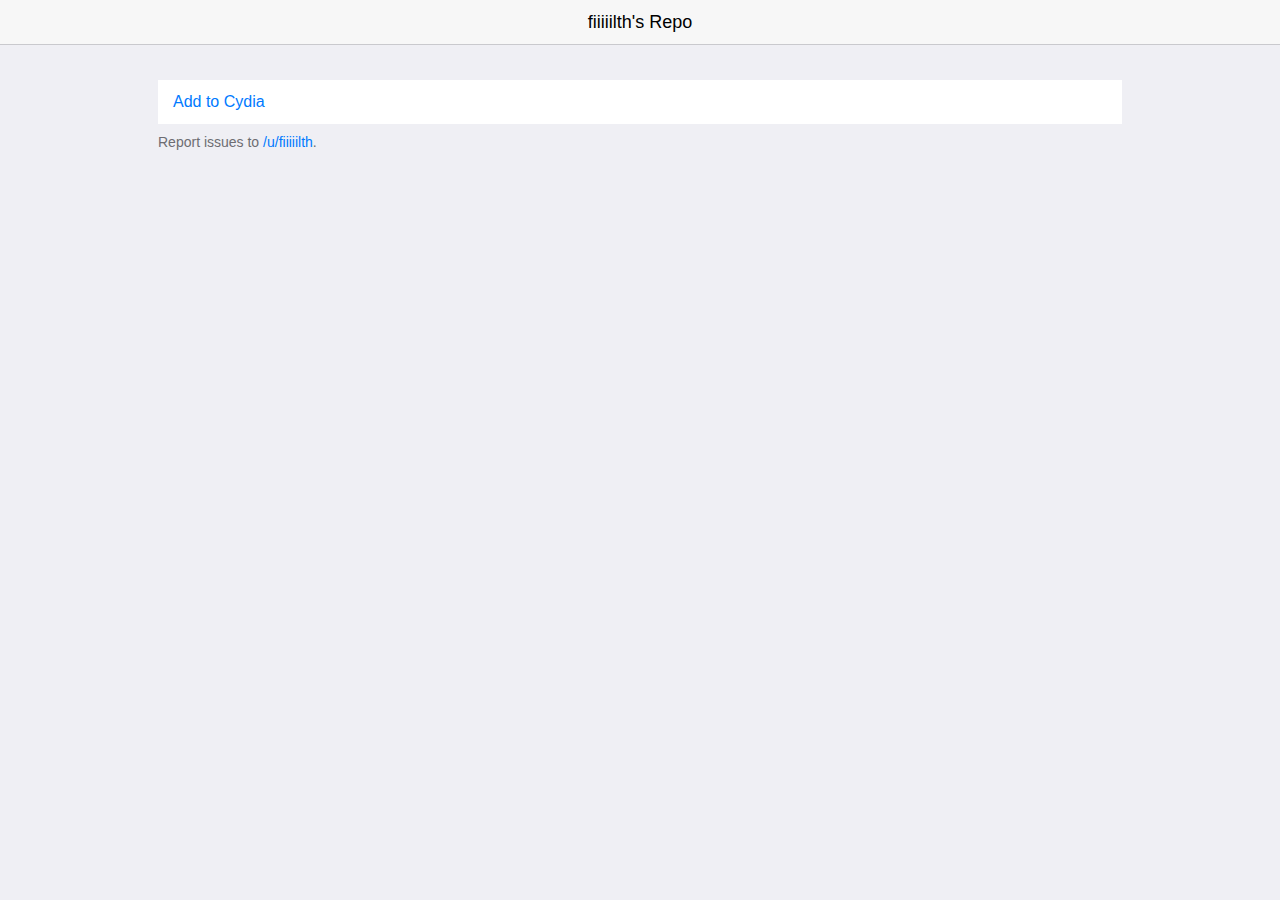
==== repo/index.html @ e8a3c77c "Initial commit" ====
<!DOCTYPE html>
<html >
  <head>
    <meta charset="UTF-8">
    <title>Cydia Package Depiction</title>
    <meta name="viewport" content="initial-scale=1, maximum-scale=1, user-scalable=0">



        <link rel="stylesheet" href="css/style.css">




  </head>

  <body>

    <body class="depiction">
  <header>
    <h1>fiiiiilth's Repo</h1>
  </header>
  <main id="content" role="main">
    <ul>
      <li>
      <a href="cydia://url/https://cydia.saurik.com/api/share#?source=https://fiiiiilth.github.io/repo">Add to Cydia</a>
      </li>
    </ul>
    <p class="footer">Report issues to <a href="https://reddit.com/u/fiiiiilth">/u/fiiiiilth</a>.</p>
  </main>
</body>

        <script src="js/index.js"></script>




  </body>
</html>
---- repo/css/style.css ----
iframe {
  border:0
}

a,button {
  color:#007aff;
  text-decoration:none
}

html {
  background:#efeff4
}

html .depiction {
  background:0 0
}

body {
  font:16px -apple-system-font,".Helvetica NeueUI","Helvetica Neue",sans-serif;
  margin:80px 0 35px
}

.cydia body {
  margin-top:35px
}

.depiction body {
  margin-top:0;
  margin-bottom:0
}

@media (min-width:708px) {
#content {
  width:708px;
  margin:0 auto
}
}

@media (min-width:964px) {
#content {
  width:964px
}
}

body>p,h2,header .date,p[class="footer"] {
  margin:15px;
  color:#6d6d72;
  font-size:14px;
  font-weight:400
}

@media (min-width:708px) {
body>p,h2,p[class="footer"] {
  margin-left:0;
  margin-right:0
}
}

h2,header .date {
  text-transform:uppercase;
  margin-bottom:5px
}

h2 a,h2 header .date,header h2 .date {
  color:inherit
}

h2 a:active,h2 a:focus,h2 a:hover,h2 header .date,header h2 .date {
  text-decoration:underline
}

hr {
  border:0;
  border-top:1px solid #c8c7cc
}

body>header {
  position:fixed;
  top:0;
  left:0;
  width:100%;
  height:44px;
  z-index:10;
  background:#f7f7f7;
  border-bottom:1px solid #c9c9cd
}

body>header h1 {
  margin:0;
  text-align:center;
  font-size:18px;
  line-height:44px;
  font-weight:500
}

.cydia body>header {
  display:none
}

.cydia body>header+p {
  margin-top:-20px
}

ul {
  margin:5px 0 35px;
  padding:0;
  list-style:none;
  background:#fff
}

ul:after,ul:before {
  content:"";
  display:block;
  height:1px;
  background:#c8c7cc
}

@media (min-width:708px) {
ul:after,ul:before {
  display:none
}
}

ul li {
  border-bottom:1px solid #c8c7cc;
  margin-left:15px;
  padding:13px 15px 13px 0
}

ul li:last-child {
  border-bottom:0
}

ul .button,ul li [role="link"],ul li p {
  padding:13px 15px;
  margin:-13px -15px
}

ul .button+p,ul li [role="link"]+p,ul li p+p {
  padding-top:0;
  margin-top:0
}

ul .button,ul li [role="link"] {
  display:block;
  color:#007aff;
  padding-right:30px;
  position:relative;
  z-index:2
}

ul .button:after,ul li [role="link"]:after {
  content:"";
  display:block;
  background:url([data-uri]) 0 0/100% 100%;
  position:absolute;
  top:50%;
  right:15px;
  width:10px;
  height:13px;
  margin-top:-6.5px
}

ul li>button {
  font:inherit;
  width:100%;
  text-align:left
}

ul li .pull-in {
  vertical-align:top
}

@media (max-width:708px) {
ul li .pull-in {
  margin:-13px -15px
}
}

ul+[class="footer"],ul+p {
  margin-top:-25px
}

img {
  max-width:290px
}

blockquote {
  border-left:4px solid #c9c9cd;
  margin-left:20px;
  padding-left:8px;
  font-style:italic
}

code {
  font-family:"Source Code Pro",Monaco,Menlo,Consolas,monospace
}

header .date {
  float:right;
  margin-top:0;
  margin-bottom:0
}

@media (min-width:708px) {
header .date {
  margin-left:0;
  margin-right:0
}
}

footer :first-child {
  margin-top:0
}

footer :last-child {
  margin-bottom:0
}

.nav a,footer a {
  margin-right:15px
}

#about {
  margin:0 15px 40px
}

.cydia #about {
  display:none
}

.cydia #open {
  display:none
}

@media (min-width:708px) {
#about {
  margin-left:0;
  margin-right:0
}
}
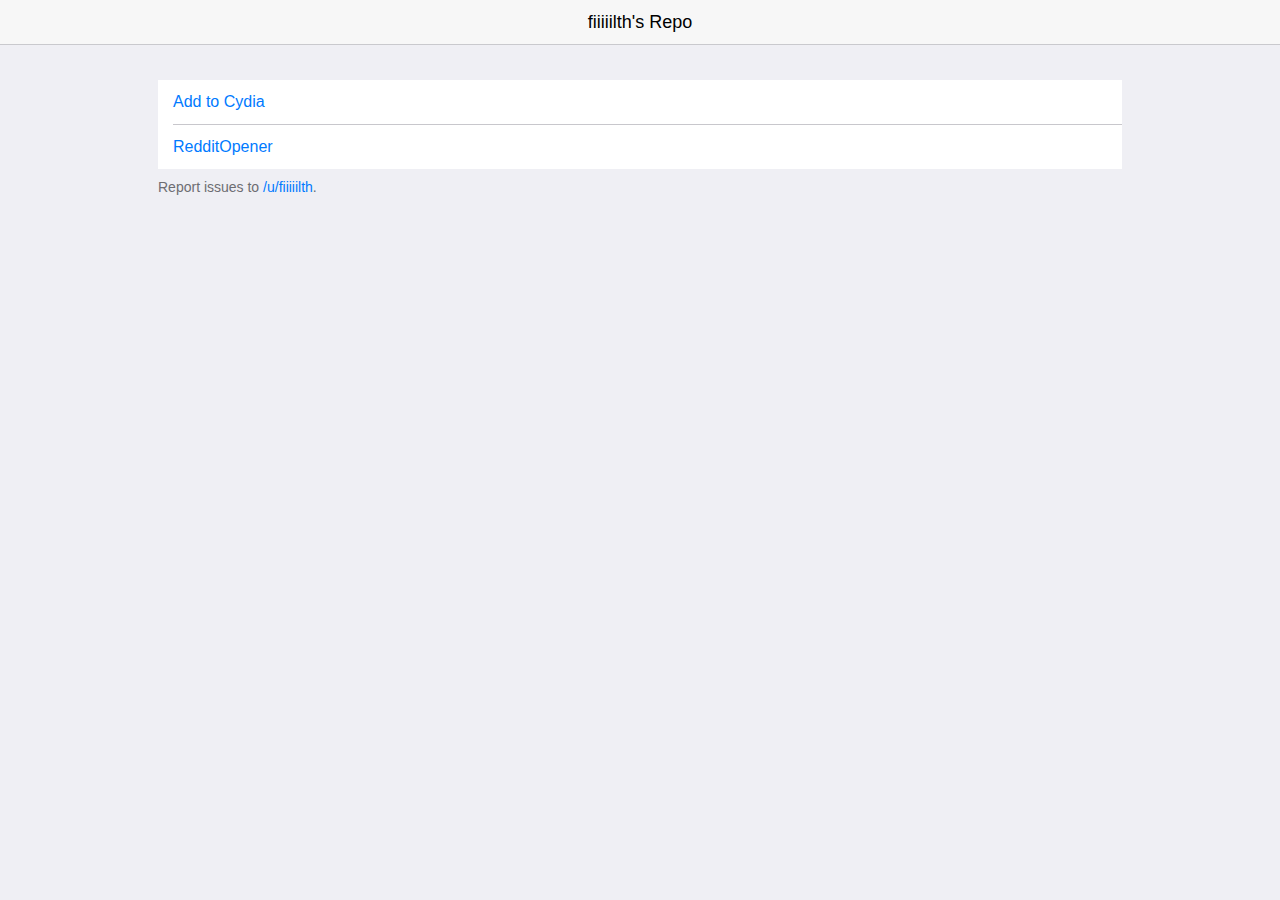
==== commit 35b6241c: "fix depic" ====
--- a/repo/index.html
+++ b/repo/index.html
@@ -25,6 +25,9 @@
       <li>
       <a href="cydia://url/https://cydia.saurik.com/api/share#?source=https://fiiiiilth.github.io/repo">Add to Cydia</a>
       </li>
+      <li>
+      <a href="https://fiiiiilth.github.io/repo/depic/?p=com.fiiiiilth.redditopener">RedditOpener</a>
+      </li>
     </ul>
     <p class="footer">Report issues to <a href="https://reddit.com/u/fiiiiilth">/u/fiiiiilth</a>.</p>
   </main>
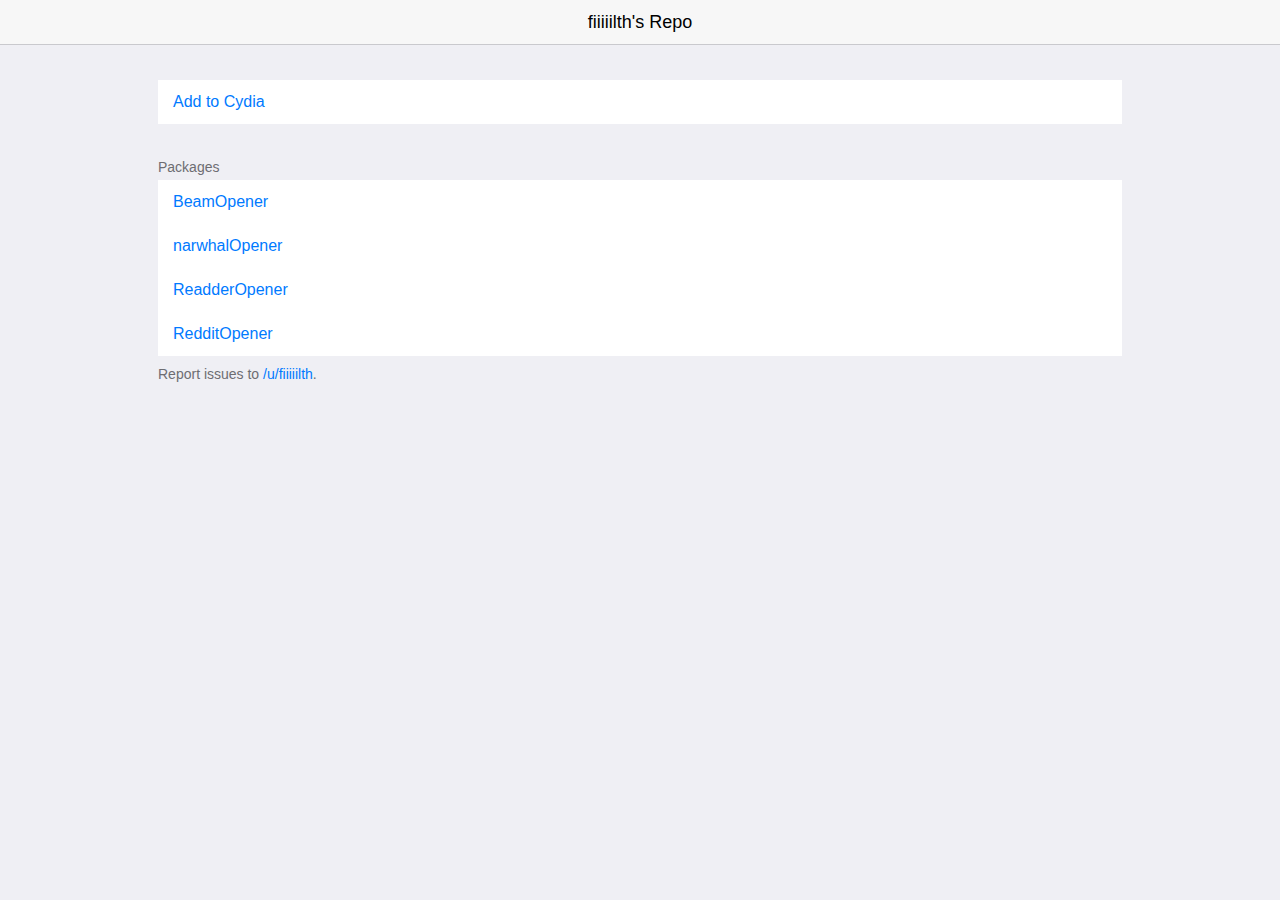
==== commit 39c7ceed: "-" ====
--- a/repo/index.html
+++ b/repo/index.html
@@ -2,7 +2,7 @@
 <html >
   <head>
     <meta charset="UTF-8">
-    <title>Cydia Package Depiction</title>
+    <title>fiiiiilth's Repo</title>
     <meta name="viewport" content="initial-scale=1, maximum-scale=1, user-scalable=0">
 
 
@@ -25,8 +25,20 @@
       <li>
       <a href="cydia://url/https://cydia.saurik.com/api/share#?source=https://fiiiiilth.github.io/repo">Add to Cydia</a>
       </li>
+    </ul>
+    <h2>Packages</h2>
+    <ul>
       <li>
-      <a href="https://fiiiiilth.github.io/repo/depic/?p=com.fiiiiilth.redditopener">RedditOpener</a>
+      <a href="https://fiiiiilth.github.io/repo/depic/com.fiiiiilth.beamopener">BeamOpener</a>
+      </li>
+      <li>
+      <a href="https://fiiiiilth.github.io/repo/depic/com.fiiiiilth.narwhalopener">narwhalOpener</a>
+      </li>
+      <li>
+      <a href="https://fiiiiilth.github.io/repo/depic/com.fiiiiilth.readderopener">ReadderOpener</a>
+      </li>
+      <li>
+      <a href="https://fiiiiilth.github.io/repo/depic/com.fiiiiilth.redditopener">RedditOpener</a>
       </li>
     </ul>
     <p class="footer">Report issues to <a href="https://reddit.com/u/fiiiiilth">/u/fiiiiilth</a>.</p>
--- a/repo/css/style.css
+++ b/repo/css/style.css
@@ -57,8 +57,7 @@
 }
 
 h2,header .date {
-  text-transform:uppercase;
-  margin-bottom:5px
+  margin-bottom:5px;
 }
 
 h2 a,h2 header .date,header h2 .date {
@@ -122,9 +121,10 @@
 }
 
 ul li {
-  border-bottom:1px solid #c8c7cc;
+  /*border-bottom:1px solid #c8c7cc;*/
   margin-left:15px;
   padding:13px 15px 13px 0
+  
 }
 
 ul li:last-child {
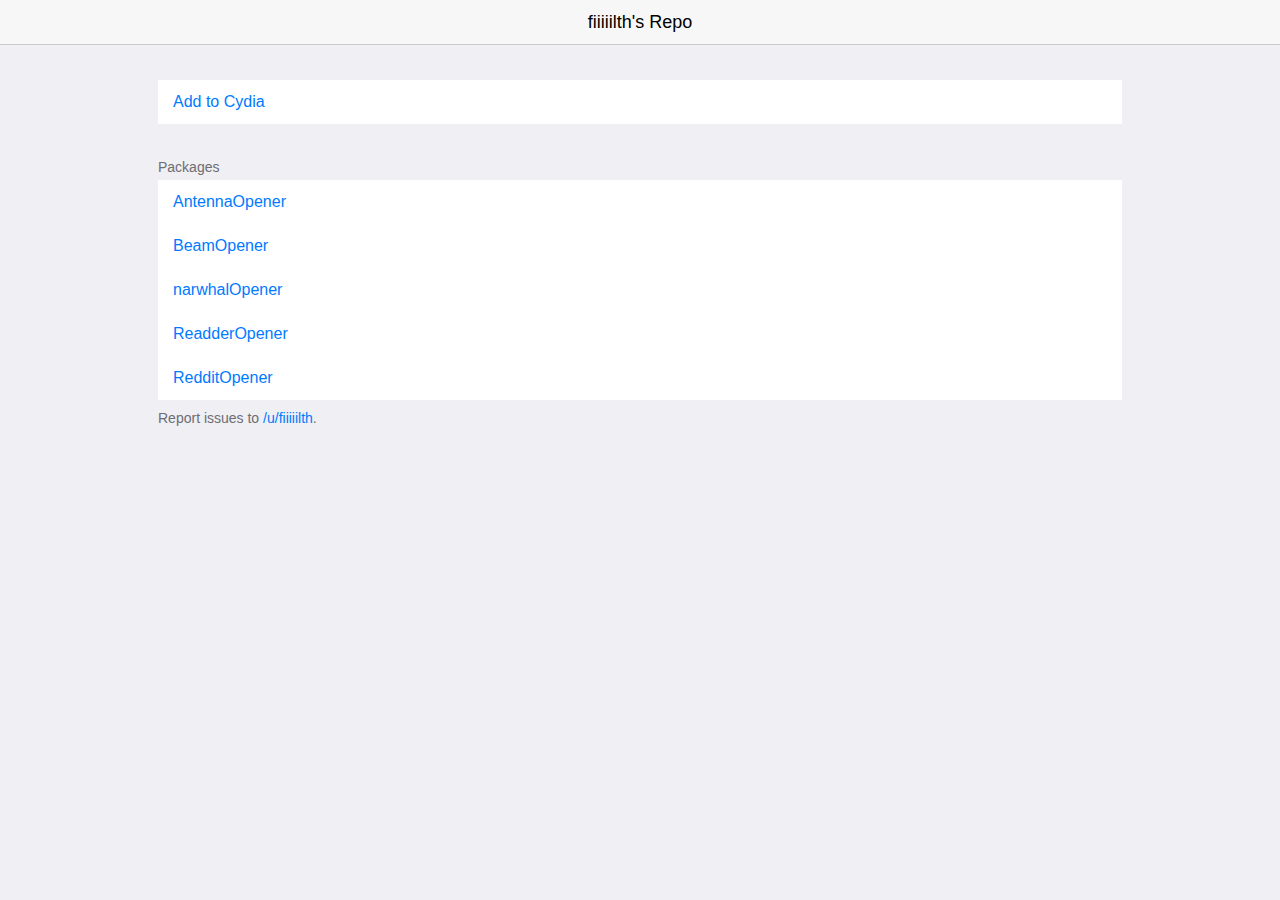
==== commit 68df87d0: "-" ====
--- a/repo/index.html
+++ b/repo/index.html
@@ -29,6 +29,9 @@
     <h2>Packages</h2>
     <ul>
       <li>
+      <a href="https://fiiiiilth.github.io/repo/depic/com.fiiiiilth.antennaopener">AntennaOpener</a>
+      </li>
+      <li>
       <a href="https://fiiiiilth.github.io/repo/depic/com.fiiiiilth.beamopener">BeamOpener</a>
       </li>
       <li>
